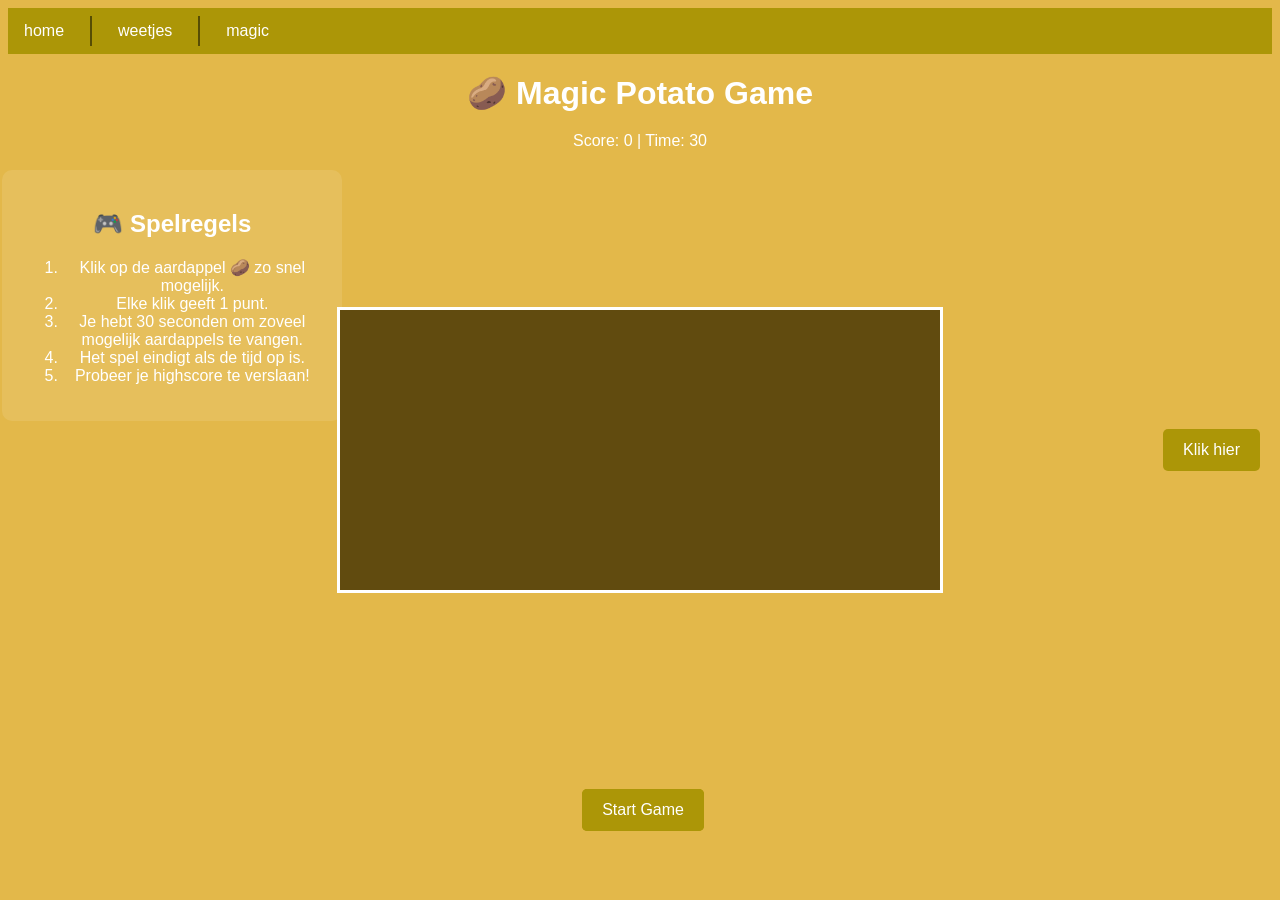
==== magic.html @ d8dd3967 "Add files via upload" ====
<html>
    <head>
        <title>over patatten, magic</title>
        <link rel="icon" type="image/x-icon" href="favicon.ico">
        <link rel="stylesheet" href="css-magic.css">
        
    </head>
    <body>
        <ul id="links" style="display: flex; align-items: center; gap: 10px; list-style: none; padding: 0; margin: 0;">
            <li><a href="index.html">home</a></li>
            <li><div style="width: 2px; height: 30px; background-color: rgb(87, 77, 4);"></div></li>
            <li><a href="fotos.html">weetjes</a></li>
            <li><div style="width: 2px; height: 30px; background-color: rgb(87, 77, 4);"></div></li>
            <li><a href="#magic">magic</a></li>
          </ul>

         <h1 id="magic">🥔 Magic Potato Game</h1>

        <div class="info">
            Score: <span id="score">0</span> |
            Time: <span id="time">30</span>
        </div>

        
        <a href="https://youtu.be/iYMx3Z5sTSI" class="fixed-button">Klik hier</a>
        <a class="button" onclick="startGame()">Start Game</a>

        <div id="gameOver"></div>
        <div id="container">
            <div id="rules">
                <h2>🎮 Spelregels</h2>
                <ol>
                    <li>Klik op de aardappel 🥔 zo snel mogelijk.</li>
                    <li>Elke klik geeft 1 punt.</li>
                    <li>Je hebt 30 seconden om zoveel mogelijk aardappels te vangen.</li>
                    <li>Het spel eindigt als de tijd op is.</li>
                    <li>Probeer je highscore te verslaan!</li>
                </ol>
            </div>
        
        </div>
        <div id="gameWrapper">
            <div id="gameArea">
                <div id="potato">🥔</div>
            </div>
            <button onclick="startGame()" class="button">Start Game</button>
            <div>Score: <span id="score">0</span> | Time: <span id="time">30</span></div>
            <div id="gameOver"></div>
        </div>
        
        <script>
        let score = 0;
        let timeLeft = 30;
        let gameRunning = false;
        let potato = document.getElementById("potato");
        let gameArea = document.getElementById("gameArea");
        
        potato.addEventListener("click", catchPotato);
        
        function startGame() {
            score = 0;
            timeLeft = 30;
            gameRunning = true;
            document.getElementById("score").innerText = score;
            document.getElementById("time").innerText = timeLeft;
            document.getElementById("gameOver").innerText = "";
            potato.style.display = "block";
            movePotato();
        
            let timer = setInterval(() => {
                timeLeft--;
                document.getElementById("time").innerText = timeLeft;
        
                if (timeLeft <= 0) {
                    clearInterval(timer);
                    gameRunning = false;
                    potato.style.display = "none";
                    document.getElementById("gameOver").innerText = "GAME OVER! Score: " + score;
                }
            }, 1000);
        }
        
        function catchPotato() {
            if (!gameRunning) return;
            score++;
            document.getElementById("score").innerText = score;
            movePotato();
        }
        
        function movePotato() {
            let maxX = gameArea.clientWidth - potato.offsetWidth;
            let maxY = gameArea.clientHeight - potato.offsetHeight;
        
            let x = Math.random() * maxX;
            let y = Math.random() * maxY;
        
            potato.style.left = x + "px";
            potato.style.top = y + "px";
        }
        </script>
    </body>
</html>
---- css-magic.css ----
#links {
    list-style-type: none;
    margin: 0;
    padding: 0;
    list-style-type: none;
    margin: 0;
    padding: 0;
    overflow: hidden;
    background-color: #ac9607;
    position:sticky;
    top:0;
    z-index:1000;
}

ul li a {
    display: block;
    color: white;
    text-align: center;
    padding: 14px 16px;
    text-decoration: none;
}

ul li a:hover {
    background-color: #614b0f;
    color:rgb(250, 250, 250);
}

h1, p{
    margin: 20px;
    scroll-margin-top:60px;
}
h2{
    margin: 20px;
    scroll-margin-top: 0px;
}
.fixed-button {
    position: fixed;
    right: 20px;      
    top: 50%;
    transform: translateY(-50%);
    background-color: #ac9607; 
    color: white;
    padding: 12px 20px;
    border: none;
    border-radius: 5px;
    text-decoration: none;
    font-size: 16px;
    cursor: pointer;
}

.fixed-button:hover {
    background-color: #614b0f;
}
.button {
    position: fixed;

    right: 45%;      
    top: 90%;
    transform: translateY(-50%);
    background-color: #ac9607; 
    color: white;
    padding: 12px 20px;
    border: none;
    border-radius: 5px;
    text-decoration: none;
    font-size: 16px;
    cursor: pointer;
}

.button:hover {
    background-color: #614b0f;
}
#container{
    position: fixed;
    left: -37%;      
    top: 0%;
    display: flex;
    justify-content: center;
    align-items: flex-start;
    gap: 40px; /* ruimte tussen regels en spel */
    margin-top: 20px;
    position: relative;
}

#rules {
    width: 300px;
    background: rgba(255,255,255,0.1);
    padding: 20px;
    border-radius: 10px;
    color: white;
    font-family: Arial, sans-serif;
}

#gameArea {
    width: 600px;
    height: 280px;
    border: 3px solid white;
    margin: 20px auto;
    position: relative; /* absoluut noodzakelijk voor de aardappel */
    background-color: #614b0f;
    overflow: hidden;
}

#potato {
    font-size: 50px;
    position: absolute;
    cursor: pointer;
    display: none;
}

#rules h2{
    text-align:center;
}

#rules a{
    color:#ffd700;
    text-decoration:none;
}

#rules a:hover{
    text-decoration:underline;
}

body{
    background:rgb(227, 184, 74);
    color:white;
    text-align:center;
    font-family:Arial;
}

#gameOver{
    position:fixed;
    top:50%;
    left:50.5%;
    transform:translate(-50%, -50%);
    
    font-size:60px;
    font-weight:bold;
    
    background:rgba(113, 77, 27, 0.8);
    padding:40px;
    border-radius:15px;
    
    display:none;
}

#gameArea{
    width: 600px;
    height: 280px;
    border: 3px solid white;
    position: fixed;
    top: 50%;
    left: 50%;
    transform: translate(-50%, -50%);
    overflow: hidden;
    background-color: #614b0f;
    margin: 0; /* margin niet nodig bij fixed en transform */
}

#potato{
    font-size:50px;
    position:absolute;
    cursor:pointer;
    display:none;
}

button{
    padding:10px 20px;
    font-size:18px;
    cursor:pointer;
}

#knop {
    background-color: #ac9607;
    color: white;
    text-decoration: none;
}
  
#knop:hover {
    background-color: #614b0f;
}
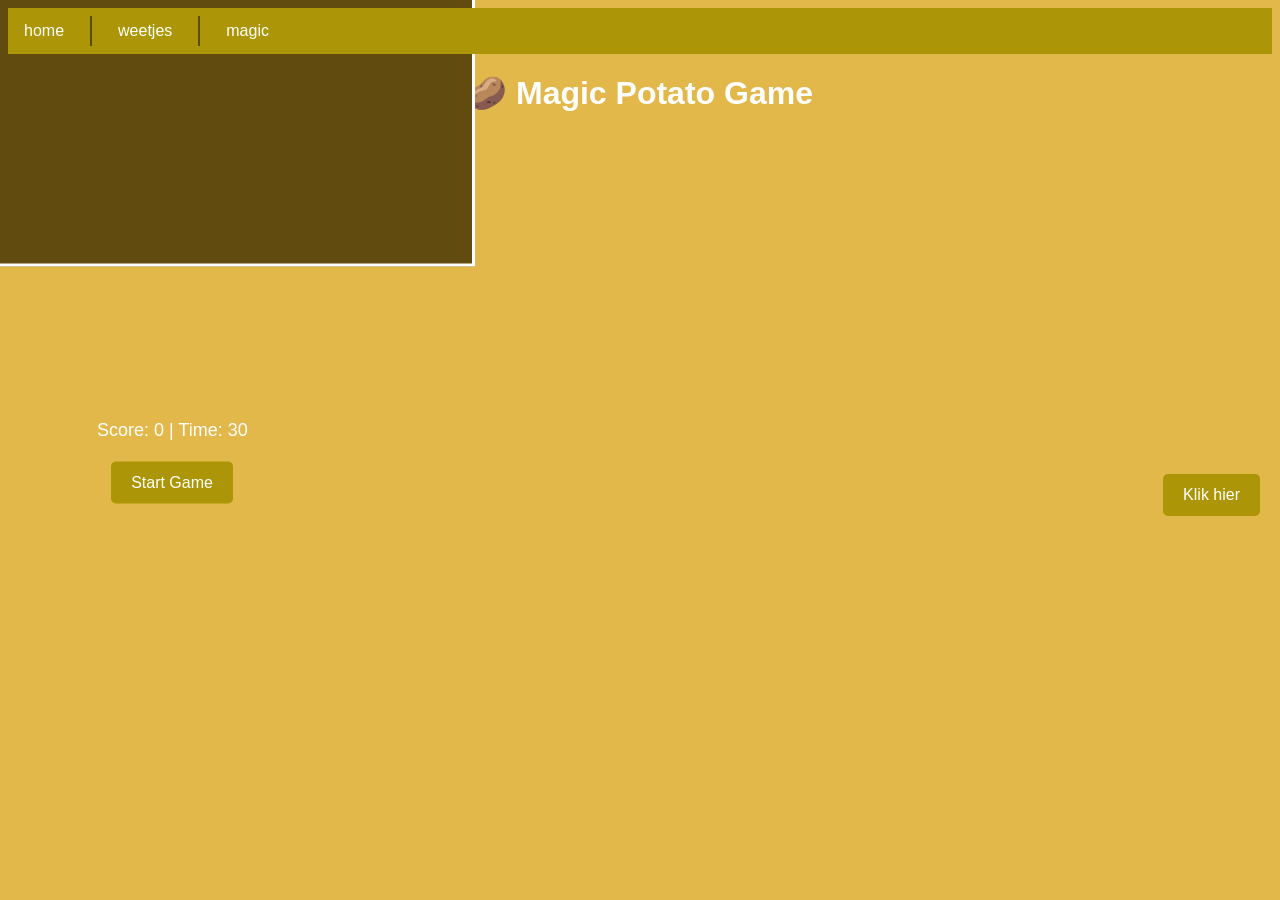
==== commit 3925b3e4: "magic.html" ====
--- a/magic.html
+++ b/magic.html
@@ -1,102 +1,267 @@
+<!DOCTYPE html>
 <html>
-    <head>
-        <title>over patatten, magic</title>
-        <link rel="icon" type="image/x-icon" href="favicon.ico">
-        <link rel="stylesheet" href="css-magic.css">
-        
-    </head>
-    <body>
-        <ul id="links" style="display: flex; align-items: center; gap: 10px; list-style: none; padding: 0; margin: 0;">
-            <li><a href="index.html">home</a></li>
-            <li><div style="width: 2px; height: 30px; background-color: rgb(87, 77, 4);"></div></li>
-            <li><a href="fotos.html">weetjes</a></li>
-            <li><div style="width: 2px; height: 30px; background-color: rgb(87, 77, 4);"></div></li>
-            <li><a href="#magic">magic</a></li>
-          </ul>
-
-         <h1 id="magic">🥔 Magic Potato Game</h1>
-
+<head>
+    <title>Over patatten, magic</title>
+    <link rel="icon" type="image/x-icon" href="favicon.ico">
+    <link rel="stylesheet" href="css-magic.css">
+    <style>
+        body {
+            background: rgb(227, 184, 74);
+            color: white;
+            text-align: center;
+            font-family: Arial, sans-serif;
+        }
+
+        #links {
+            list-style: none;
+            margin: 0;
+            padding: 0;
+            overflow: hidden;
+            background-color: #ac9607;
+            position: sticky;
+            top: 0;
+            z-index: 1000;
+            display: flex;
+            align-items: center;
+            gap: 10px;
+        }
+
+        #links li a {
+            display: block;
+            color: white;
+            text-align: center;
+            padding: 14px 16px;
+            text-decoration: none;
+        }
+
+        #links li a:hover {
+            background-color: #614b0f;
+            color: rgb(250, 250, 250);
+        }
+
+        h1, h2 {
+            margin: 20px;
+        }
+
+        /* CONTAINER SPEL + REGELS */
+        #container {
+            position: relative;
+            width: 100%;
+            height: 300px; /* hoogte van de game area */
+        }
+
+        /* SPELREGELS LINKS */
+        #rules {
+            position: absolute;
+            left: 20px;
+            top: 0;
+            width: 300px;
+            background: rgba(255,255,255,0.1);
+            padding: 20px;
+            border-radius: 10px;
+            color: white;
+        }
+
+        #rules h2 {
+            text-align: center;
+        }
+
+        #rules a {
+            color: #ffd700;
+            text-decoration: none;
+        }
+
+        #rules a:hover {
+            text-decoration: underline;
+        }
+
+        /* GAME AREA GEFIXEERD IN HET MIDDEN */
+        #gameWrapper {
+            position: absolute;
+            top: 50%;
+            left: 50%;
+            transform: translate(-50%, -50%);
+            text-align: center;
+        }
+
+        #gameArea {
+            width: 600px;
+            height: 280px;
+            border: 3px solid white;
+            background-color: #614b0f;
+            position: relative;
+            overflow: hidden;
+            margin: 0 auto;
+        }
+
+        #potato {
+            font-size: 50px;
+            position: absolute;
+            cursor: pointer;
+            display: none;
+        }
+
+        .button {
+            position: fixed;
+            top: 110%;
+            right: 40%;
+            margin-top: 10px;
+            background-color: #ac9607;
+            color: white;
+            padding: 12px 20px;
+            border: none;
+            border-radius: 5px;
+            font-size: 16px;
+            cursor: pointer;
+        }
+
+        .button:hover {
+            background-color: #614b0f;
+        }
+
+        .info {
+            margin-top: 10px;
+            font-size: 18px;
+        }
+
+        #gameOver {
+            position: fixed;
+            top: 50%;
+            left: 50%;
+            transform: translate(-50%, -50%);
+            font-size: 60px;
+            font-weight: bold;
+            background: rgba(113, 77, 27, 0.8);
+            padding: 40px;
+            border-radius: 15px;
+            display: none;
+        }
+
+        .fixed-button {
+            position: fixed;
+            right: 20px;
+            top: 55%;
+            transform: translateY(-50%);
+            background-color: #ac9607;
+            color: white;
+            padding: 12px 20px;
+            border: none;
+            border-radius: 5px;
+            font-size: 16px;
+            cursor: pointer;
+            text-decoration: none;
+        }
+
+        .fixed-button:hover {
+            background-color: #614b0f;
+        }
+    </style>
+</head>
+<body>
+
+<ul id="links">
+    <li><a href="index.html">home</a></li>
+    <li><div style="width:2px;height:30px;background-color:rgb(87,77,4);"></div></li>
+    <li><a href="fotos.html">weetjes</a></li>
+    <li><div style="width:2px;height:30px;background-color:rgb(87,77,4);"></div></li>
+    <li><a href="#magic">magic</a></li>
+</ul>
+
+<h1 id="magic">🥔 Magic Potato Game</h1>
+
+<div id="container">
+    <!-- SPELREGELS LINKS -->
+    <div id="rules">
+        <h2>🎮 Spelregels</h2>
+        <ol>
+            <li>Klik op de aardappel 🥔 zo snel mogelijk.</li>
+            <li>Elke klik geeft 1 punt.</li>
+            <li>Je hebt 30 seconden om zoveel mogelijk aardappels te vangen.</li>
+            <li>Het spel eindigt als de tijd op is.</li>
+            <li>Probeer je highscore te verslaan!</li>
+        </ol>
+    </div>
+
+    <!-- GAME IN HET MIDDEN -->
+    <div id="gameWrapper">
+        <div id="gameArea">
+            <div id="potato">🥔</div>
+        </div>
+        <button onclick="startGame()" class="button">Start Game</button>
         <div class="info">
-            Score: <span id="score">0</span> |
-            Time: <span id="time">30</span>
+            Score: <span id="score">0</span> | Time: <span id="time">30</span>
         </div>
-
-        
-        <a href="https://youtu.be/iYMx3Z5sTSI" class="fixed-button">Klik hier</a>
-        <a class="button" onclick="startGame()">Start Game</a>
-
         <div id="gameOver"></div>
-        <div id="container">
-            <div id="rules">
-                <h2>🎮 Spelregels</h2>
-                <ol>
-                    <li>Klik op de aardappel 🥔 zo snel mogelijk.</li>
-                    <li>Elke klik geeft 1 punt.</li>
-                    <li>Je hebt 30 seconden om zoveel mogelijk aardappels te vangen.</li>
-                    <li>Het spel eindigt als de tijd op is.</li>
-                    <li>Probeer je highscore te verslaan!</li>
-                </ol>
-            </div>
-        
-        </div>
-        <div id="gameWrapper">
-            <div id="gameArea">
-                <div id="potato">🥔</div>
-            </div>
-            <button onclick="startGame()" class="button">Start Game</button>
-            <div>Score: <span id="score">0</span> | Time: <span id="time">30</span></div>
-            <div id="gameOver"></div>
-        </div>
-        
-        <script>
-        let score = 0;
-        let timeLeft = 30;
-        let gameRunning = false;
-        let potato = document.getElementById("potato");
-        let gameArea = document.getElementById("gameArea");
-        
-        potato.addEventListener("click", catchPotato);
-        
-        function startGame() {
-            score = 0;
-            timeLeft = 30;
-            gameRunning = true;
-            document.getElementById("score").innerText = score;
-            document.getElementById("time").innerText = timeLeft;
-            document.getElementById("gameOver").innerText = "";
-            potato.style.display = "block";
-            movePotato();
-        
-            let timer = setInterval(() => {
-                timeLeft--;
-                document.getElementById("time").innerText = timeLeft;
-        
-                if (timeLeft <= 0) {
-                    clearInterval(timer);
-                    gameRunning = false;
-                    potato.style.display = "none";
-                    document.getElementById("gameOver").innerText = "GAME OVER! Score: " + score;
-                }
-            }, 1000);
-        }
-        
-        function catchPotato() {
-            if (!gameRunning) return;
-            score++;
-            document.getElementById("score").innerText = score;
-            movePotato();
-        }
-        
-        function movePotato() {
-            let maxX = gameArea.clientWidth - potato.offsetWidth;
-            let maxY = gameArea.clientHeight - potato.offsetHeight;
-        
-            let x = Math.random() * maxX;
-            let y = Math.random() * maxY;
-        
-            potato.style.left = x + "px";
-            potato.style.top = y + "px";
-        }
-        </script>
-    </body>
-</html>+    </div>
+</div>
+
+<a href="https://youtu.be/iYMx3Z5sTSI" class="fixed-button">Klik hier</a>
+
+<script>
+let score = 0;
+let timeLeft = 30;
+let gameRunning = false;
+
+const potato = document.getElementById("potato");
+const gameArea = document.getElementById("gameArea");
+const scoreEl = document.getElementById("score");
+const timeEl = document.getElementById("time");
+const gameOverEl = document.getElementById("gameOver");
+
+potato.addEventListener("click", catchPotato);
+
+function startGame() {
+    score = 0;
+    timeLeft = 30;
+    gameRunning = true;
+
+    scoreEl.innerText = score;
+    timeEl.innerText = timeLeft;
+    gameOverEl.style.display = "none";
+    gameOverEl.innerText = "";
+
+    potato.style.display = "block";
+    movePotato();
+
+    const timer = setInterval(() => {
+        if (!gameRunning) {
+            clearInterval(timer);
+            return;
+        }
+
+        timeLeft--;
+        timeEl.innerText = timeLeft;
+
+        if (timeLeft <= 0) {
+            clearInterval(timer);
+            gameRunning = false;
+            potato.style.display = "none";
+            gameOverEl.innerText = "GAME OVER! Score: " + score;
+            gameOverEl.style.display = "block";
+        }
+    }, 1000);
+}
+
+function catchPotato() {
+    if (!gameRunning) return;
+
+    score++;
+    scoreEl.innerText = score;
+
+    movePotato();
+}
+
+function movePotato() {
+    const maxX = gameArea.clientWidth - potato.offsetWidth;
+    const maxY = gameArea.clientHeight - potato.offsetHeight;
+
+    const x = Math.random() * maxX;
+    const y = Math.random() * maxY;
+
+    potato.style.left = x + "px";
+    potato.style.top = y + "px";
+}
+</script>
+
+</body>
+</html>
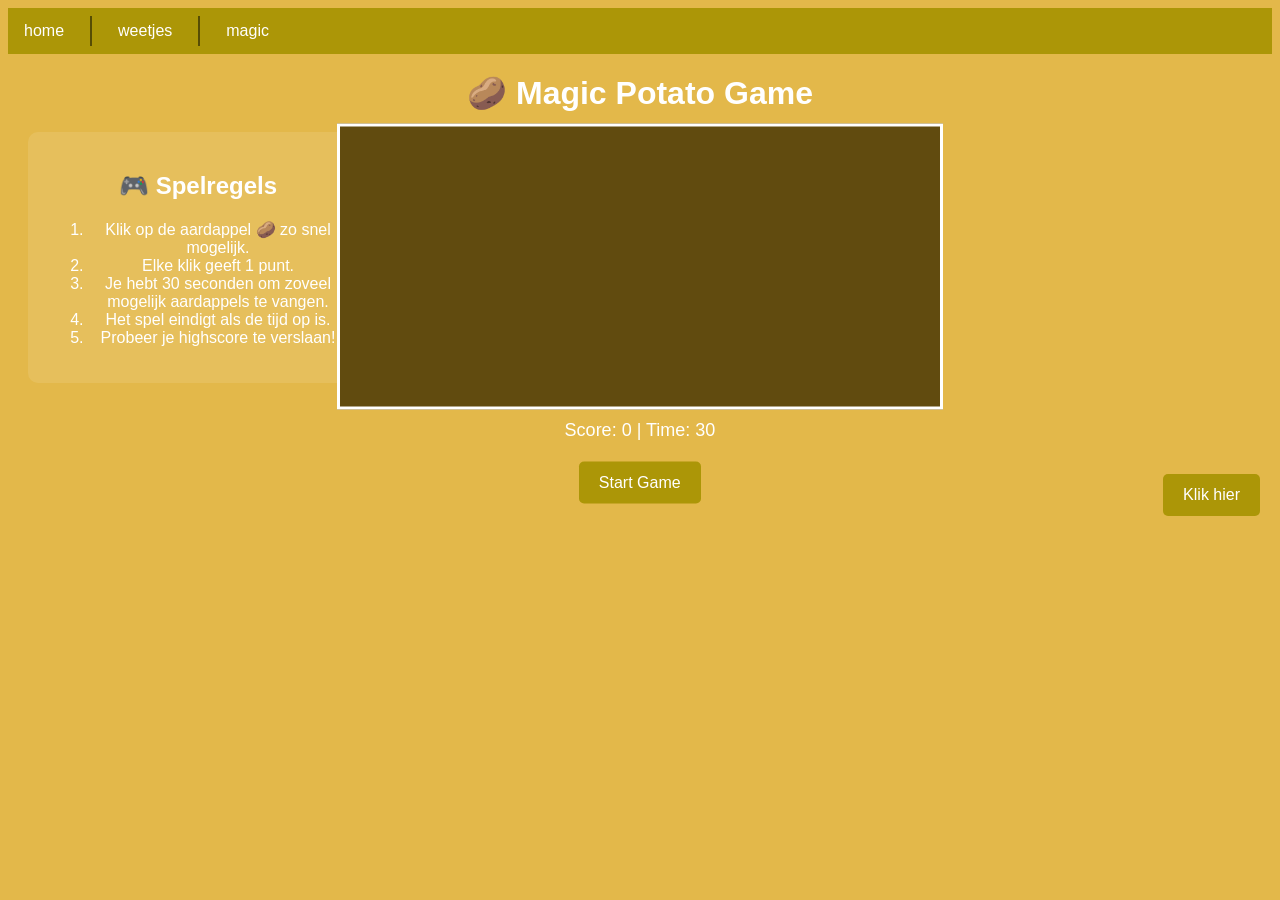
==== commit 7892a34e: "Update magic.html" ====
--- a/magic.html
+++ b/magic.html
@@ -91,6 +91,8 @@
             background-color: #614b0f;
             position: relative;
             overflow: hidden;
+            display: grid;
+            place-items: center;
             margin: 0 auto;
         }
 
--- a/css-magic.css
+++ b/css-magic.css
@@ -1,18 +1,19 @@
+/* NAVBAR */
 #links {
-    list-style-type: none;
-    margin: 0;
-    padding: 0;
-    list-style-type: none;
+    list-style: none;
     margin: 0;
     padding: 0;
     overflow: hidden;
     background-color: #ac9607;
-    position:sticky;
-    top:0;
-    z-index:1000;
+    position: sticky;
+    top: 0;
+    z-index: 1000;
+    display: flex;
+    align-items: center;
+    gap: 10px;
 }
 
-ul li a {
+#links li a {
     display: block;
     color: white;
     text-align: center;
@@ -20,19 +21,24 @@
     text-decoration: none;
 }
 
-ul li a:hover {
+#links li a:hover {
     background-color: #614b0f;
-    color:rgb(250, 250, 250);
+    color: rgb(250, 250, 250);
 }
 
-h1, p{
+/* TITELS EN TEKST */
+h1, p, h2 {
     margin: 20px;
-    scroll-margin-top:60px;
+    scroll-margin-top: 60px;
+    color: white;
+    font-family: Arial, sans-serif;
 }
-h2{
-    margin: 20px;
-    scroll-margin-top: 0px;
+
+#rules h2 {
+    text-align: center;
 }
+
+/* BUTTONS */
 .fixed-button {
     position: fixed;
     right: 20px;      
@@ -43,17 +49,15 @@
     padding: 12px 20px;
     border: none;
     border-radius: 5px;
-    text-decoration: none;
     font-size: 16px;
     cursor: pointer;
+    text-decoration: none;
 }
 
-.fixed-button:hover {
-    background-color: #614b0f;
-}
+.fixed-button:hover { background-color: #614b0f; }
+
 .button {
     position: fixed;
-
     right: 45%;      
     top: 90%;
     transform: translateY(-50%);
@@ -62,45 +66,49 @@
     padding: 12px 20px;
     border: none;
     border-radius: 5px;
-    text-decoration: none;
     font-size: 16px;
     cursor: pointer;
 }
 
-.button:hover {
-    background-color: #614b0f;
-}
-#container{
-    position: fixed;
-    left: -37%;      
-    top: 0%;
+.button:hover { background-color: #614b0f; }
+
+/* CONTAINER */
+#container {
     display: flex;
     justify-content: center;
     align-items: flex-start;
-    gap: 40px; /* ruimte tussen regels en spel */
+    gap: 40px;
     margin-top: 20px;
-    position: relative;
 }
 
+/* RULES */
 #rules {
     width: 300px;
     background: rgba(255,255,255,0.1);
     padding: 20px;
     border-radius: 10px;
     color: white;
-    font-family: Arial, sans-serif;
 }
 
+#rules a {
+    color: #ffd700;
+    text-decoration: none;
+}
+
+#rules a:hover { text-decoration: underline; }
+
+/* GAME AREA */
 #gameArea {
     width: 600px;
     height: 280px;
     border: 3px solid white;
-    margin: 20px auto;
+    background-color: #614b0f;
     position: relative; /* absoluut noodzakelijk voor de aardappel */
-    background-color: #614b0f;
+    margin: 40px auto;
     overflow: hidden;
 }
 
+/* POTATO */
 #potato {
     font-size: 50px;
     position: absolute;
@@ -108,74 +116,24 @@
     display: none;
 }
 
-#rules h2{
-    text-align:center;
-}
-
-#rules a{
-    color:#ffd700;
-    text-decoration:none;
-}
-
-#rules a:hover{
-    text-decoration:underline;
-}
-
-body{
-    background:rgb(227, 184, 74);
-    color:white;
-    text-align:center;
-    font-family:Arial;
-}
-
-#gameOver{
-    position:fixed;
-    top:50%;
-    left:50.5%;
-    transform:translate(-50%, -50%);
-    
-    font-size:60px;
-    font-weight:bold;
-    
-    background:rgba(113, 77, 27, 0.8);
-    padding:40px;
-    border-radius:15px;
-    
-    display:none;
-}
-
-#gameArea{
-    width: 600px;
-    height: 280px;
-    border: 3px solid white;
+/* GAME OVER */
+#gameOver {
     position: fixed;
     top: 50%;
     left: 50%;
     transform: translate(-50%, -50%);
-    overflow: hidden;
-    background-color: #614b0f;
-    margin: 0; /* margin niet nodig bij fixed en transform */
+    font-size: 60px;
+    font-weight: bold;
+    background: rgba(113, 77, 27, 0.8);
+    padding: 40px;
+    border-radius: 15px;
+    display: none;
 }
 
-#potato{
-    font-size:50px;
-    position:absolute;
-    cursor:pointer;
-    display:none;
+/* BODY */
+body {
+    background: rgb(227, 184, 74);
+    color: white;
+    text-align: center;
+    font-family: Arial, sans-serif;
 }
-
-button{
-    padding:10px 20px;
-    font-size:18px;
-    cursor:pointer;
-}
-
-#knop {
-    background-color: #ac9607;
-    color: white;
-    text-decoration: none;
-}
-  
-#knop:hover {
-    background-color: #614b0f;
-}
